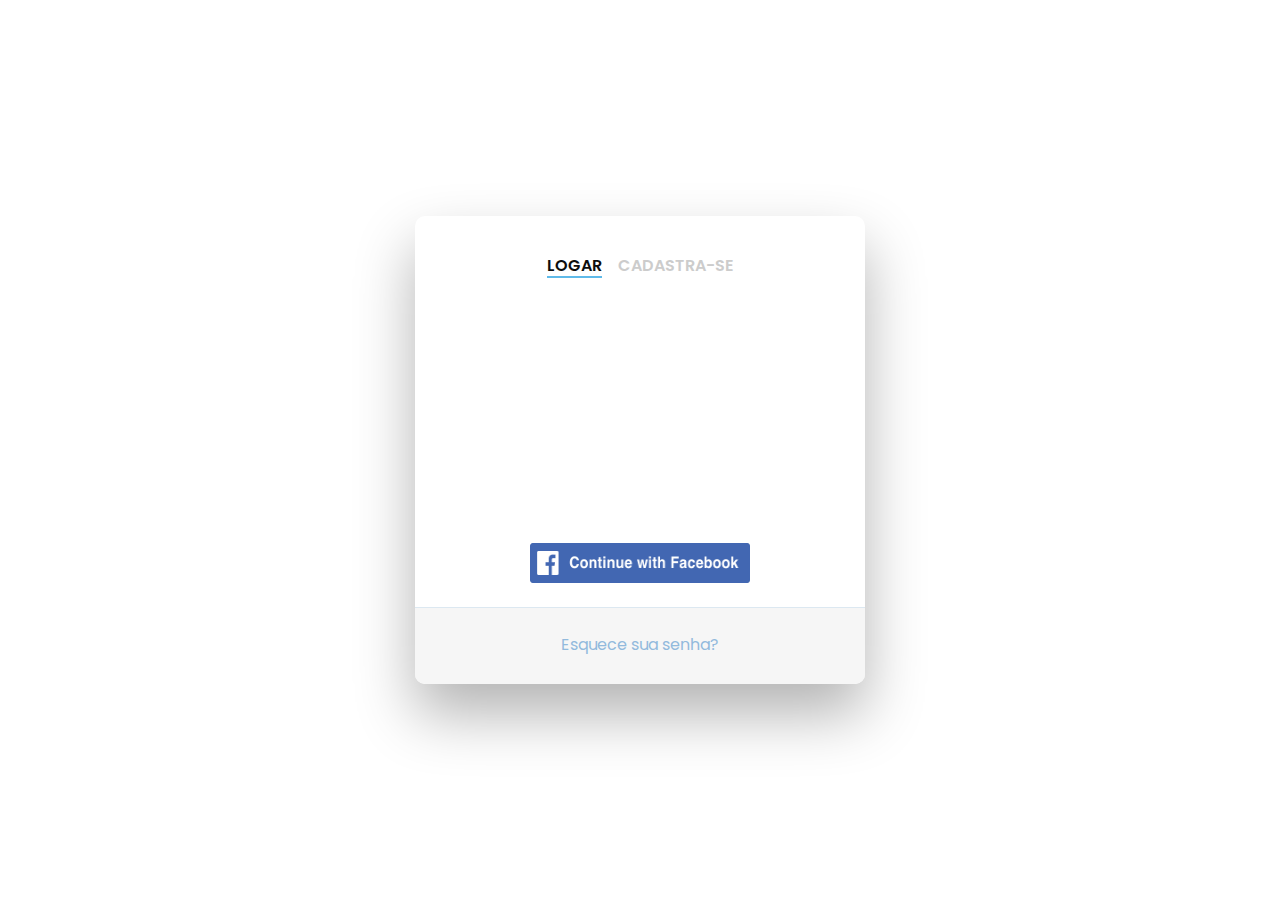
==== index.html @ 85620989 "First Commit" ====
<!doctype html>
    <html lang="en">
    <head>
        <meta charset="utf-8">
        <title>Move Analitycs</title>
        <base href="/">

        <meta name="viewport" content="width=device-width, initial-scale=1">
        <link rel="icon" type="image/x-icon" href="favicon.ico">
    </head>
    <body>
        <app-root>
            <div class="spinner">
                <div class="bounce1"></div>
                <div class="bounce2"></div>
                <div class="bounce3"></div>
            </div>
        </app-root>
    <script type="text/javascript" src="runtime.js"></script><script type="text/javascript" src="polyfills.js"></script><script type="text/javascript" src="styles.js"></script><script type="text/javascript" src="scripts.js"></script><script type="text/javascript" src="vendor.js"></script><script type="text/javascript" src="main.js"></script></body>
</html>
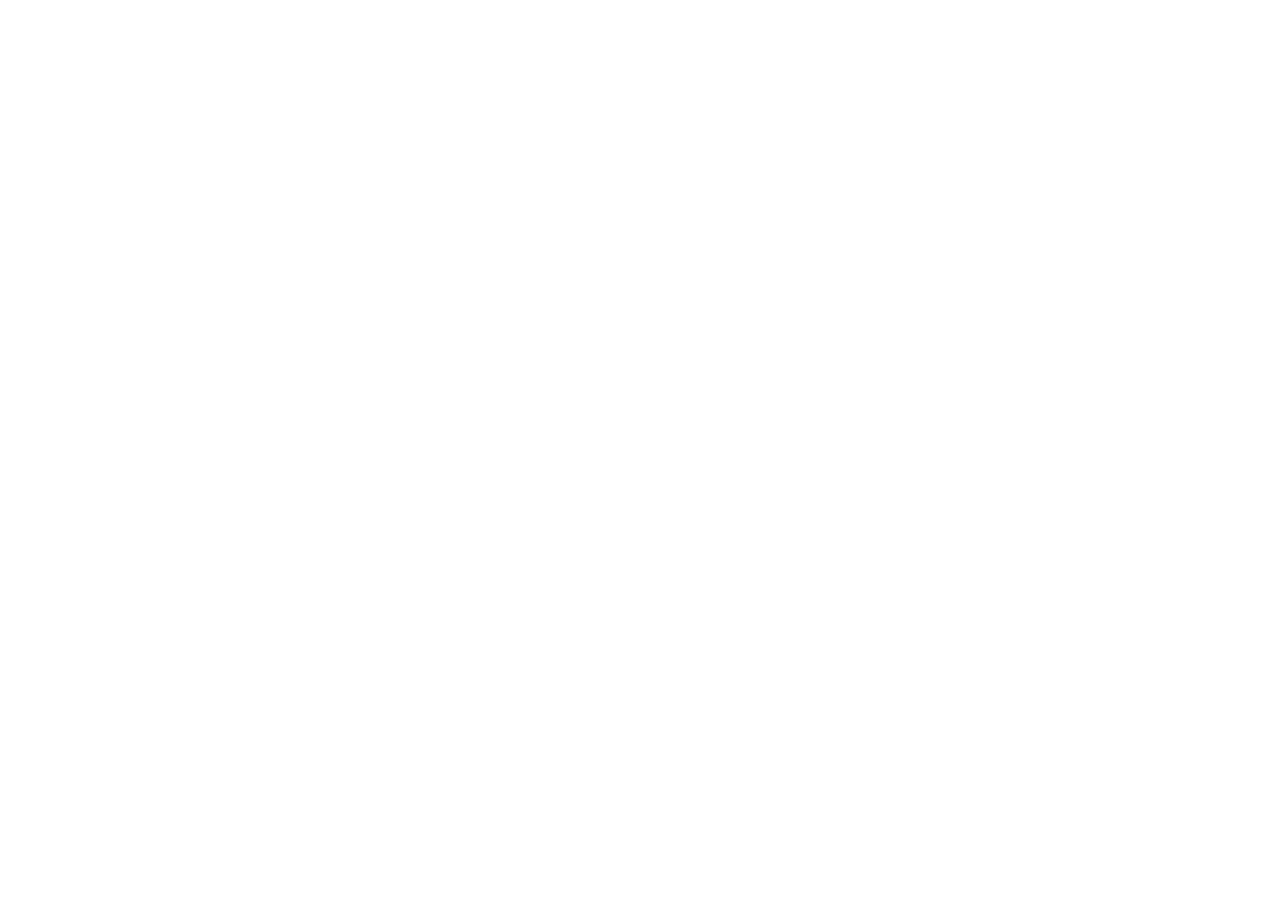
==== commit f34055ed: "Auto-generated commit" ====
--- a/index.html
+++ b/index.html
@@ -3,11 +3,10 @@
     <head>
         <meta charset="utf-8">
         <title>Move Analitycs</title>
-        <base href="/">
-
+        <base href="https://gleydsonab.github.io/kyp.github.io/">
         <meta name="viewport" content="width=device-width, initial-scale=1">
         <link rel="icon" type="image/x-icon" href="favicon.ico">
-    </head>
+    <link rel="stylesheet" href="styles.fd64c7b84c38f16807cf.css"></head>
     <body>
         <app-root>
             <div class="spinner">
@@ -16,5 +15,5 @@
                 <div class="bounce3"></div>
             </div>
         </app-root>
-    <script type="text/javascript" src="runtime.js"></script><script type="text/javascript" src="polyfills.js"></script><script type="text/javascript" src="styles.js"></script><script type="text/javascript" src="scripts.js"></script><script type="text/javascript" src="vendor.js"></script><script type="text/javascript" src="main.js"></script></body>
+    <script type="text/javascript" src="runtime.5d82a7d25b107d1571bb.js"></script><script type="text/javascript" src="polyfills.ccffdf4580251cf59f01.js"></script><script type="text/javascript" src="scripts.1cd05d3e7f9761ff7fcc.js"></script><script type="text/javascript" src="main.66c2cc7cd1f1e14c7720.js"></script></body>
 </html>
